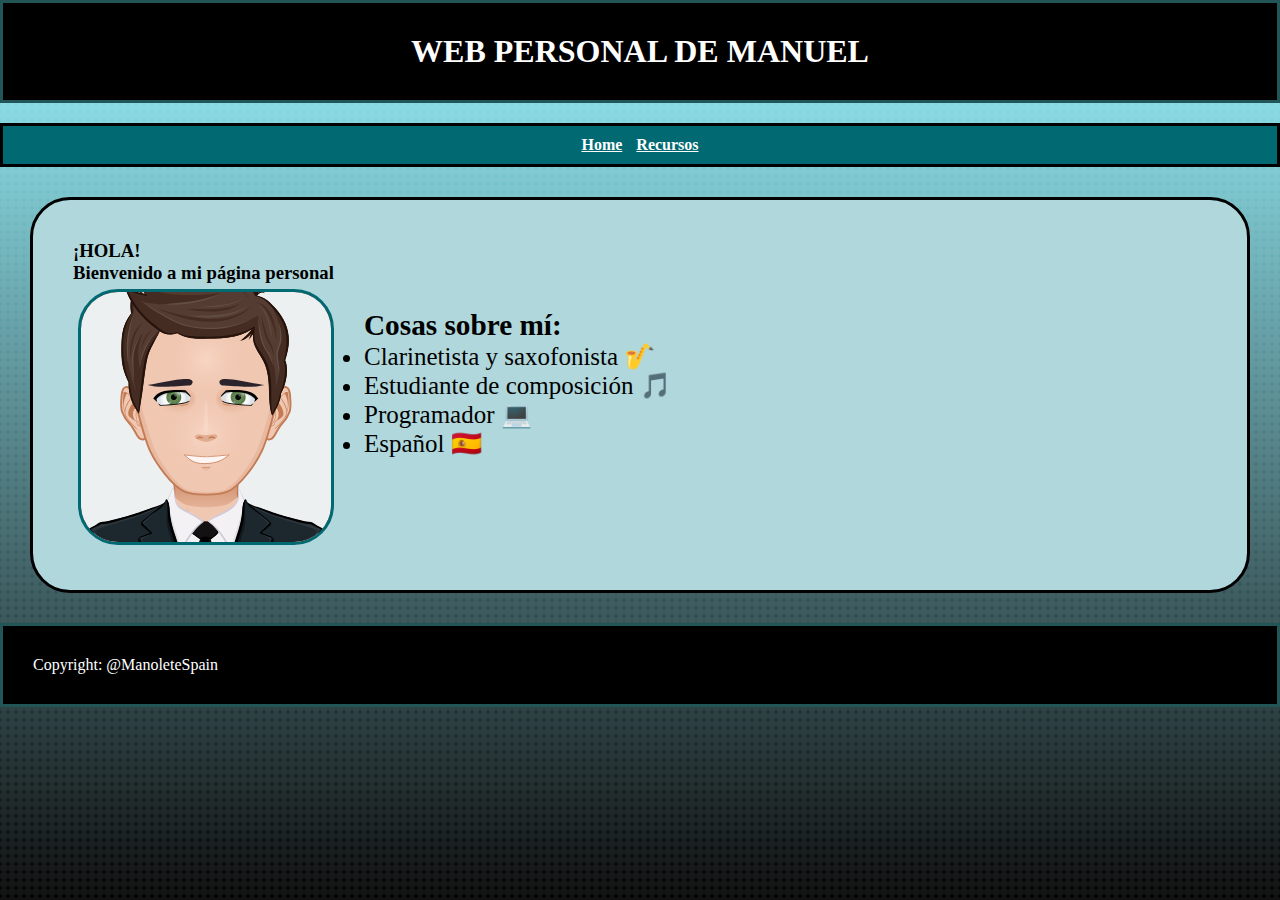
==== index.html @ 4fab8e55 "Add files via upload" ====
<!DOCTYPE html>
<html lang="en">

	<head>
		<meta charset="utf-8" />
		<title>Web de Manuel</title>
		<link rel="stylesheet" href="clases/clases.css">
	</head>
	
	<body>
		<center>
			<div id="cabecera">
				<h1>WEB PERSONAL DE MANUEL</h1>
			</div>

			<div id="navegador">
				<b>
					<a href="index.html">Home</a>
					<a href="recursos.html">Recursos</a>
				</b>	
			</div>
		</center>
			<div id="contenidos">
				<h3>¡HOLA!</h3>
				<h3>Bienvenido a mi página personal</h3>
					<div id="contenido2">
						<img src="imgs/boy-messy.svg" width=250 height=250>
						<div id="cosas">
							<h3>Cosas sobre mí:</h3>
							<p><ul>
							<li>Clarinetista y saxofonista &#127927</li>
							<li>Estudiante de composición &#127925</li>
							<li>Programador  &#128187</li>
							<li>Español &#127466;&#127480;</li>
							</ul></p>
						</div>
					</div>
				</div>
			</div>
			<div id="piepagina">
				<p>Copyright: @ManoleteSpain</p>
			</div>
	</body>


</html>
---- clases/clases.css ----
*{margin:0px;padding:0px;}
body{background-color: #ffffff;
background-image: url("data:image/svg+xml,%3Csvg xmlns='http://www.w3.org/2000/svg' width='100%25' height='100%25' %3E%3Cdefs%3E%3ClinearGradient id='a' x1='0' x2='0' y1='0' y2='1' gradientTransform='rotate(180,0.5,0.5)'%3E%3Cstop offset='0' stop-color='%23000000'/%3E%3Cstop offset='1' stop-color='%2393F4FF'/%3E%3C/linearGradient%3E%3C/defs%3E%3Cpattern id='b' width='8' height='8' patternUnits='userSpaceOnUse'%3E%3Ccircle fill='%23ffffff' cx='4' cy='4' r='4'/%3E%3C/pattern%3E%3Crect width='100%25' height='100%25' fill='url(%23a)'/%3E%3Crect width='100%25' height='100%25' fill='url(%23b)' fill-opacity='0.07'/%3E%3C/svg%3E");
background-attachment: fixed;}
a{text-decoration: bold; text-align:center;color:white; margin:0px 5px 0px 5px;}
img{border-radius:40px;border: 3px solid #006972;background-color:black}

#cabecera{color:white;background-color:black;padding:30px;font-family:"Times New Roman";border: 3px solid #255;}
#navegador{background-color:#006972;margin:20px 0px 20px 0px;border: 3px solid #000;padding:10px;font-family:"Times New Roman";}
#contenidos{background-color:#B0D7DB;padding:40px;border-radius:40px;border: 3px solid #000;margin:30px}
#contenido2{display:flex; flex-direction:row; margin:5px}
#cosas{margin:0px 10px 0px 10px; padding:20px;font-size:25px;}
#piepagina{color:white;background-color:black;padding:30px;font-family:"Times New Roman";border: 3px solid #255;}
#alexa{padding:5px;}

purpura#830FDB
verde agua#006972
cyan#12A2DB
celeste#126CDB
marino#0415E6
grisazulado#B0D7DB
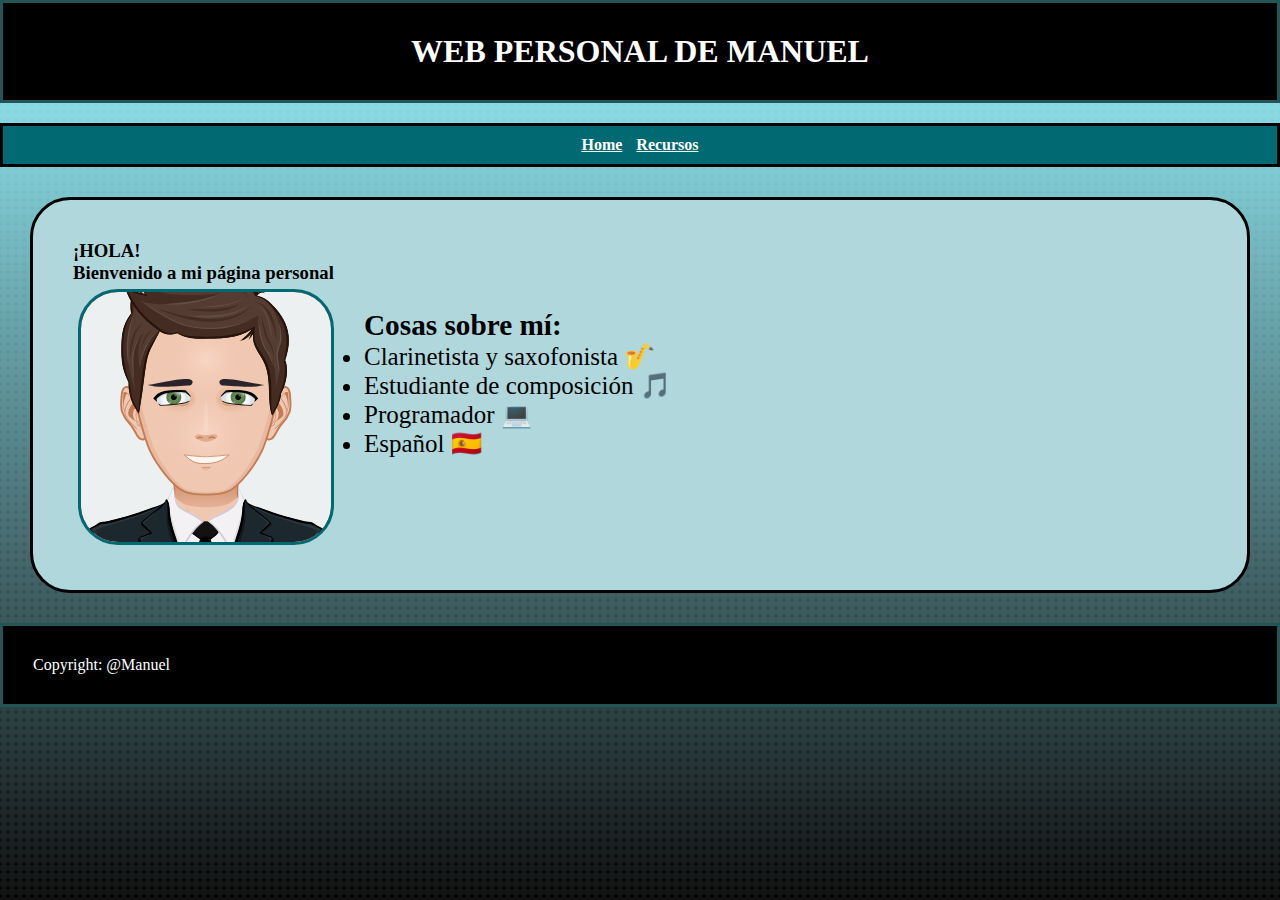
==== commit ce8b30f8: "Update index.html" ====
--- a/index.html
+++ b/index.html
@@ -38,7 +38,7 @@
 				</div>
 			</div>
 			<div id="piepagina">
-				<p>Copyright: @ManoleteSpain</p>
+				<p>Copyright: @Manuel</p>
 			</div>
 	</body>
 
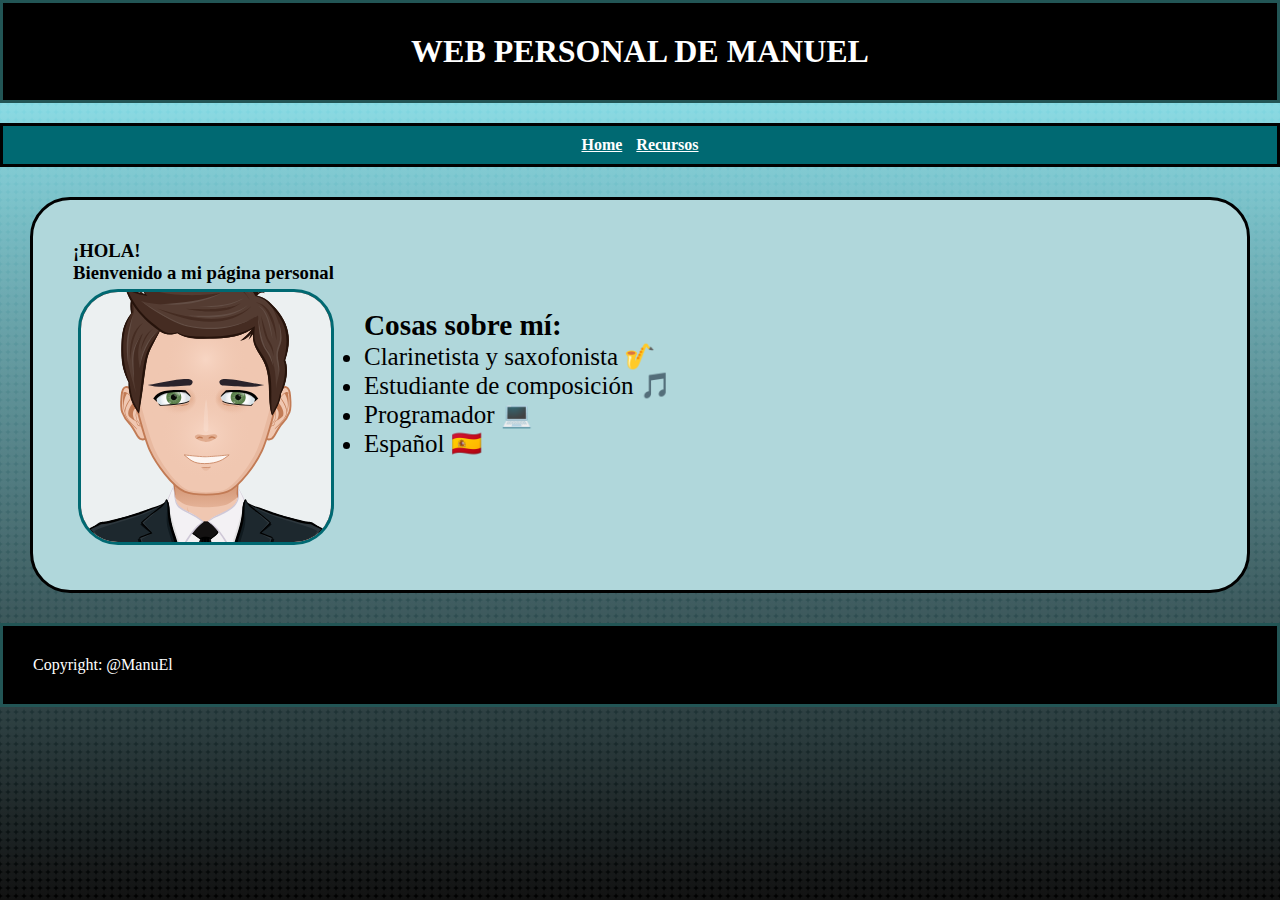
==== commit c46fe862: "index.html" ====
--- a/index.html
+++ b/index.html
@@ -38,7 +38,7 @@
 				</div>
 			</div>
 			<div id="piepagina">
-				<p>Copyright: @Manuel</p>
+				<p>Copyright: @ManuEl</p>
 			</div>
 	</body>
 
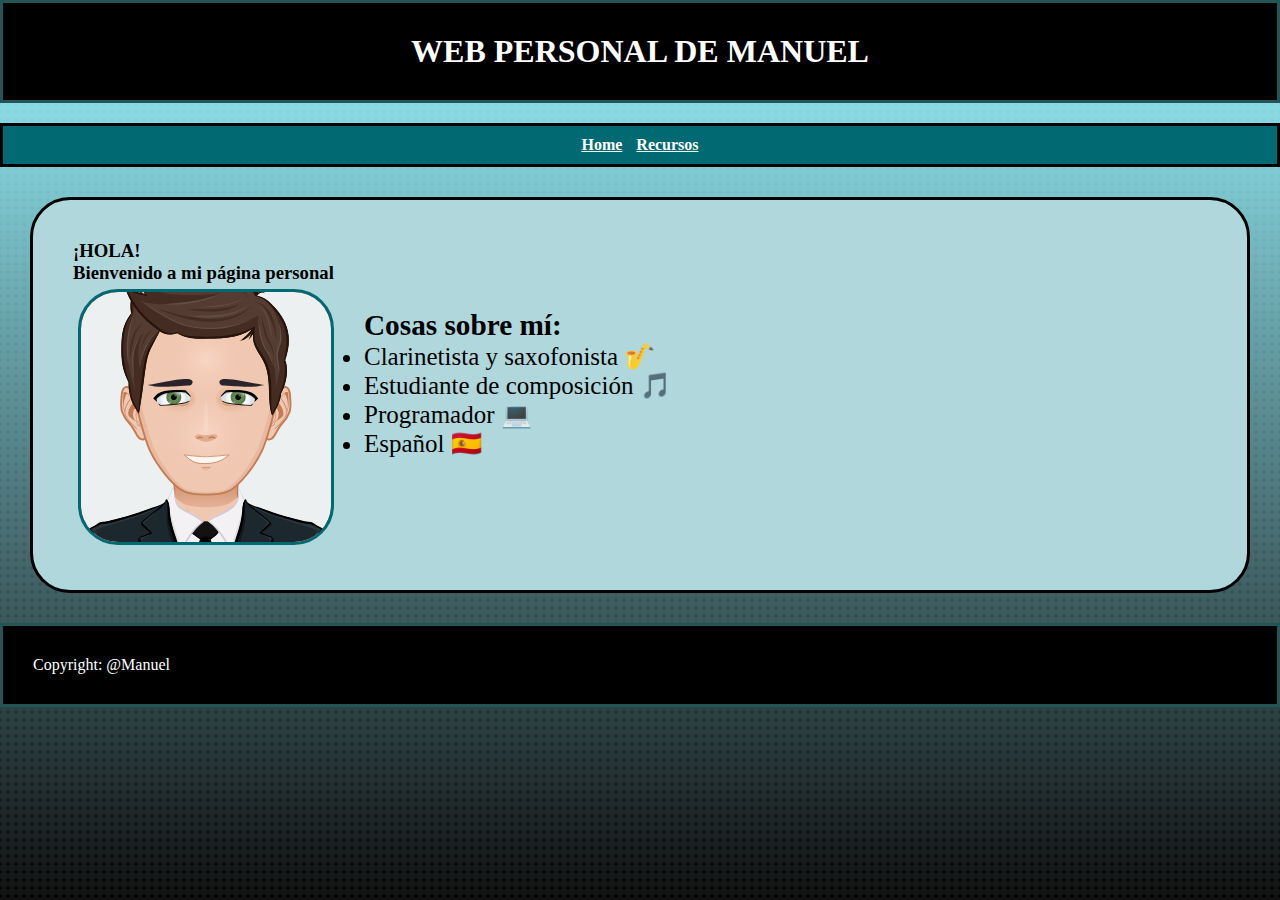
==== commit f2ee480f: "index.html" ====
--- a/index.html
+++ b/index.html
@@ -38,7 +38,7 @@
 				</div>
 			</div>
 			<div id="piepagina">
-				<p>Copyright: @ManuEl</p>
+				<p>Copyright: @Manuel</p>
 			</div>
 	</body>
 
